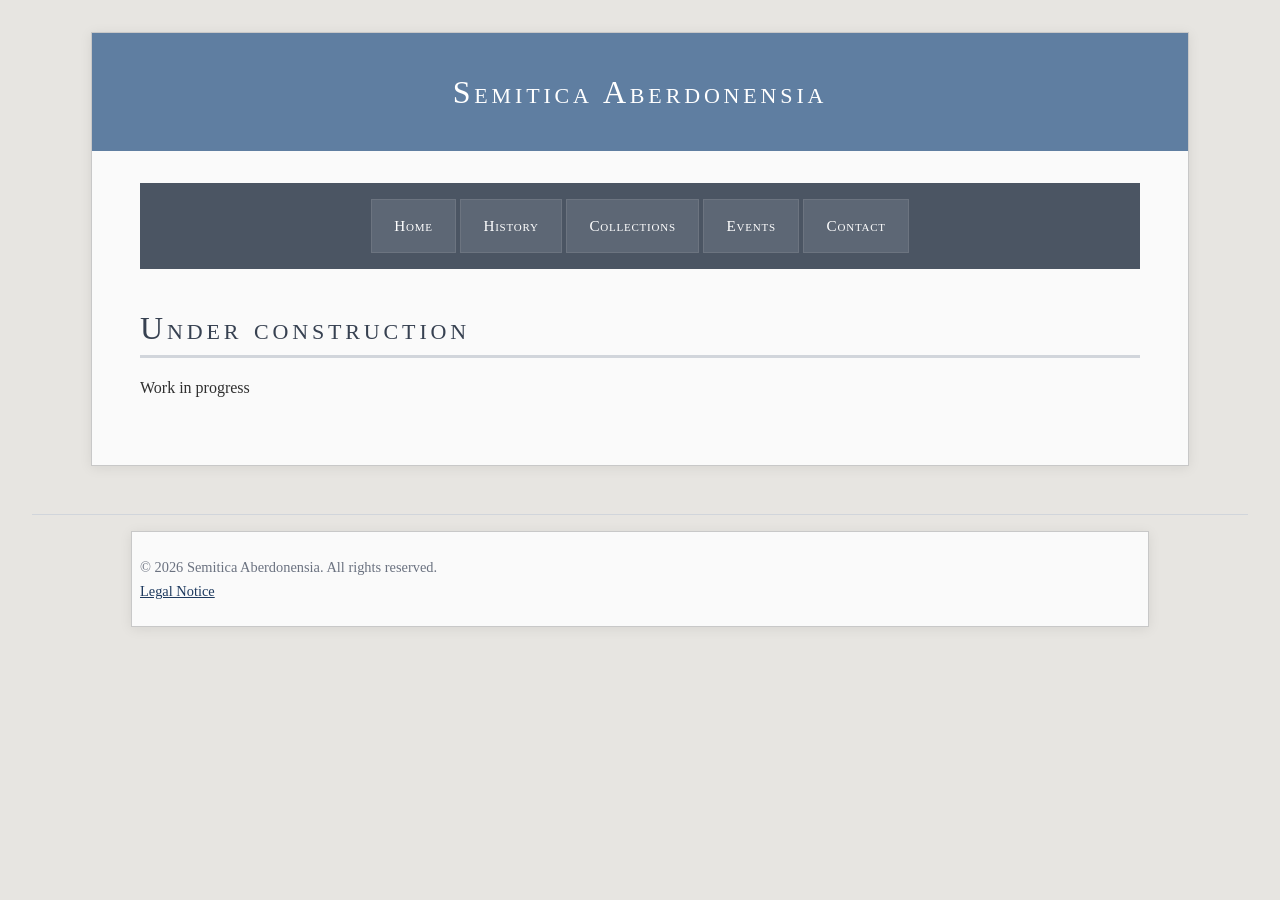
==== index.html @ 1fd3e900 "Update index.html" ====
<!DOCTYPE html>
<html>
<head>
<meta charset="UTF-8">
<title>Semitica Aberdonensia</title>
<link rel="stylesheet" href="style.css">
<meta name="viewport" content="width=device-width, initial-scale=1">
</head>
<body>
    <div class="container">
    <header>Semitica Aberdonensia</header>
<nav>
    <ul>
        <li><a href="index.html">Home</a></li>
        <li><a href="history.html">History</a></li>
        <li><a href="collections.html">Collections</a></li>
        <li><a href="events.html">Events</a></li>
        <li><a href="contact.html">Contact</a></li>
    </ul>
</nav>
<h1>Under construction</h1>
<p>Work in progress</p>
    </div>
<footer>
    <div class="containerF">
     <p>© 2026 Semitica Aberdonensia. All rights reserved.<br>
            <a href="https://semitica-aberdonensia.github.io/legal.html">Legal Notice</a>
            </p>
    </div>
</footer>
    
</body>

</html>
---- style.css ----
/* Aberdeen granite palette */

body {
    font-family: Georgia, "Times New Roman", serif;
    background-color: #e7e5e1;   /* light granite */
    color: #2f2f2f;
    line-height: 1.7;

    margin: 0;
    padding: 2rem;
}

.container {
    max-width: 1000px;
    margin: 0 auto;
    background: #fafafa;         /* polished granite */
    padding: 3rem;

    box-shadow: 0 2px 12px rgba(0,0,0,0.08);
    border: 1px solid #c8c8c8;
}

.containerF {
    max-width: 1000px;
    margin: 0 auto;
    background: #fafafa;         /* polished granite */
    padding: 0.5rem;

    box-shadow: 0 2px 12px rgba(0,0,0,0.08);
    border: 1px solid #c8c8c8;
}

header {
background: #5f7ea1;
color: white;
padding: 2rem;
margin: -3rem -3rem 2rem -3rem;
text-align: center;
font-variant: small-caps;
letter-spacing: 0.12em;
font-size: 2rem;
}

h1 {
    color: #374151;              /* dark granite */
    font-variant: small-caps;
    letter-spacing: 0.12em;
    margin-bottom: 0.2rem;
    font-weight: normal;
    border-bottom: 3px solid #d1d5db;
}

h2 {
    color: #374151;              /* granite grey */
    font-variant: small-caps;
    border-bottom: 1px solid #d1d5db;
    padding-bottom: 0.3rem;
    margin-top: 2rem;
    font-weight: normal;
}

/* Navigation */

nav {
    background: #4b5563;
    margin-bottom: 2rem;
    padding: 1rem;
}

nav ul {
    list-style: none;
    margin: 0;
    padding: 0;

    display: flex;
    flex-wrap: wrap;
    justify-content: center;
    gap: 0.25rem;
}

nav li {
    margin: 0;
}

nav a {
    display: block;

    background: #5d6775;      /* lighter granite */
    color: #ffffff;

    text-decoration: none;
    padding: 0.8rem 1.4rem;

    font-size: 0.95rem;
    font-variant: small-caps;
    letter-spacing: 0.05em;

    border: 1px solid #6c7480;
}

nav a:hover {
    background: #687382;
     color: #ffffff;
}


/* Links */

a {
    color: #1e3a5f;
}

a:hover {
    color: #365a85;
}

.smallcaps {
    font-variant: small-caps;
}

/* Footer */

footer {
    margin-top: 3rem;
    border-top: 1px solid #d1d5db;
    padding-top: 1rem;
    font-size: 0.9rem;
    color: #6b7280;
}

/* Smartphones */

@media (max-width: 768px) {

    body {
        padding: 0.5rem;
    }

    .container {
        padding: 1rem;
    }

    header {
        margin: -1rem -1rem 1rem -1rem;
        padding: 1.25rem;
        font-size: 1.4rem;
    }

    h1 {
        font-size: 2rem;
        letter-spacing: 0.06em;
    }

    nav ul {
        display: flex;
        flex-wrap: wrap;
        justify-content: center;
    }

    nav a {
        padding: 0.7rem 0.9rem;
        font-size: 0.85rem;
    }
}
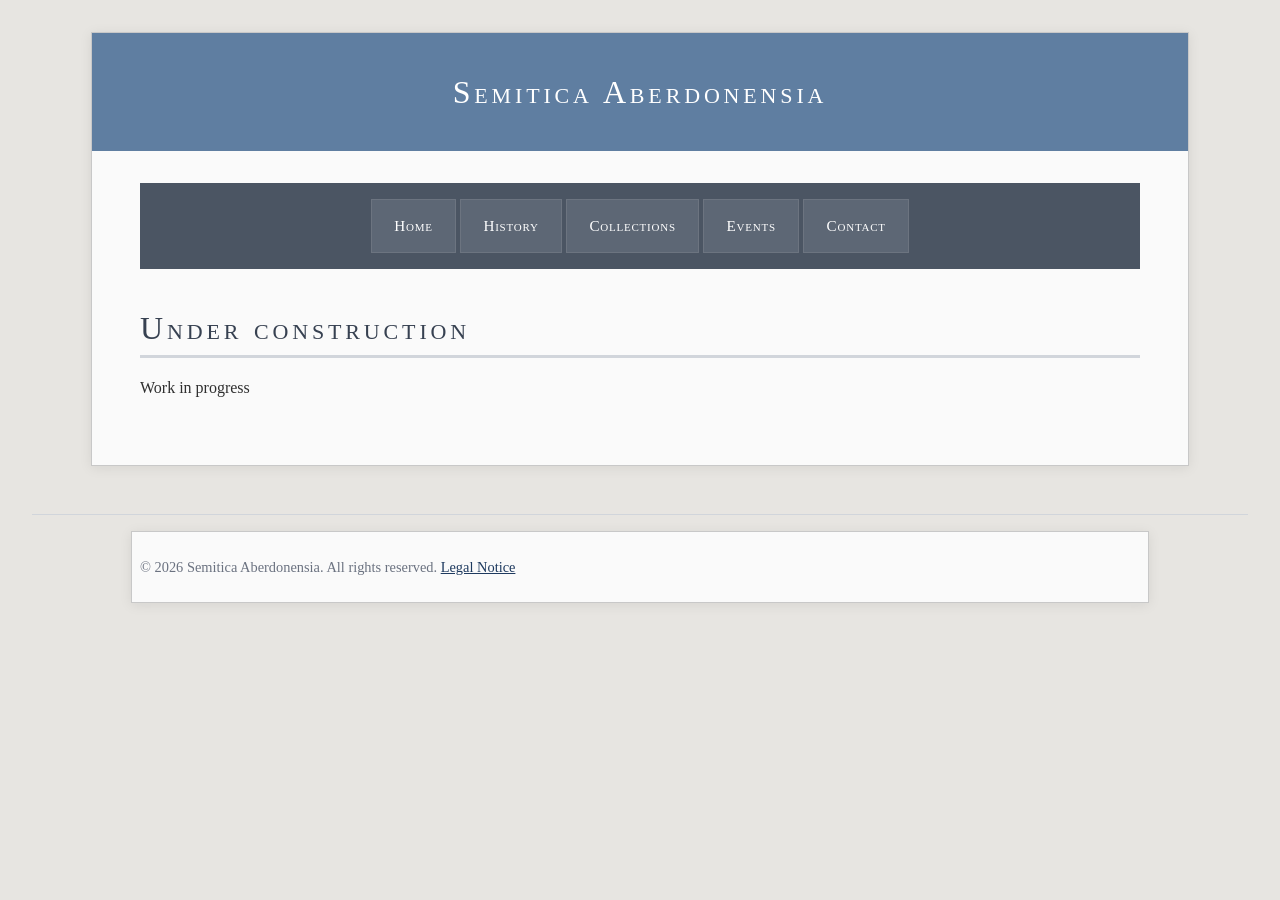
==== commit a26a2373: "Update index.html" ====
--- a/index.html
+++ b/index.html
@@ -23,8 +23,7 @@
     </div>
 <footer>
     <div class="containerF">
-     <p>© 2026 Semitica Aberdonensia. All rights reserved.<br>
-            <a href="https://semitica-aberdonensia.github.io/legal.html">Legal Notice</a>
+     <p>© 2026 Semitica Aberdonensia. All rights reserved. <a href="https://semitica-aberdonensia.github.io/legal.html">Legal Notice</a>
             </p>
     </div>
 </footer>
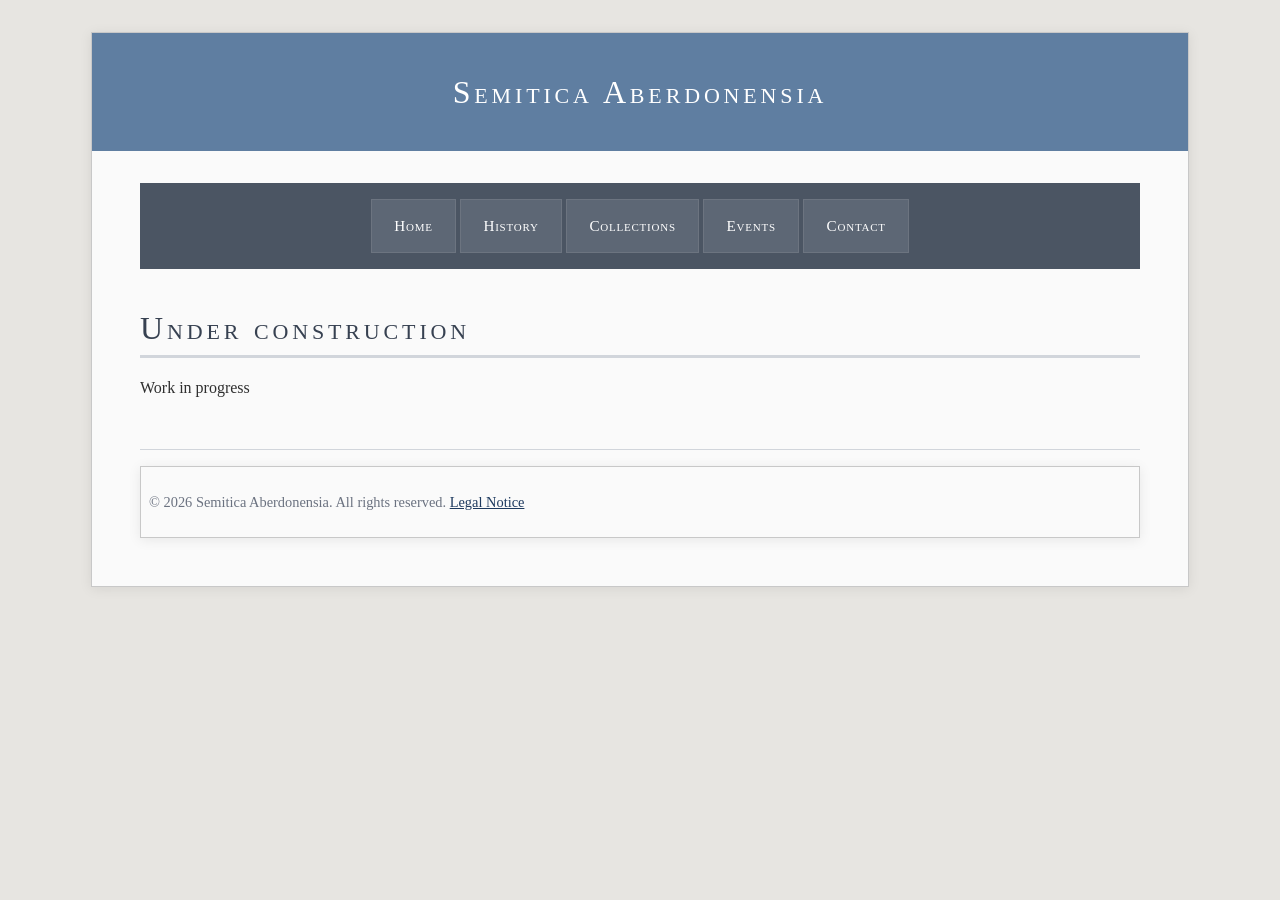
==== commit 5b581342: "Update index.html" ====
--- a/index.html
+++ b/index.html
@@ -20,7 +20,7 @@
 </nav>
 <h1>Under construction</h1>
 <p>Work in progress</p>
-    </div>
+ 
 <footer>
     <div class="containerF">
      <p>© 2026 Semitica Aberdonensia. All rights reserved. <a href="https://semitica-aberdonensia.github.io/legal.html">Legal Notice</a>
@@ -28,6 +28,7 @@
     </div>
 </footer>
     
+    </div>
 </body>
 
 </html>
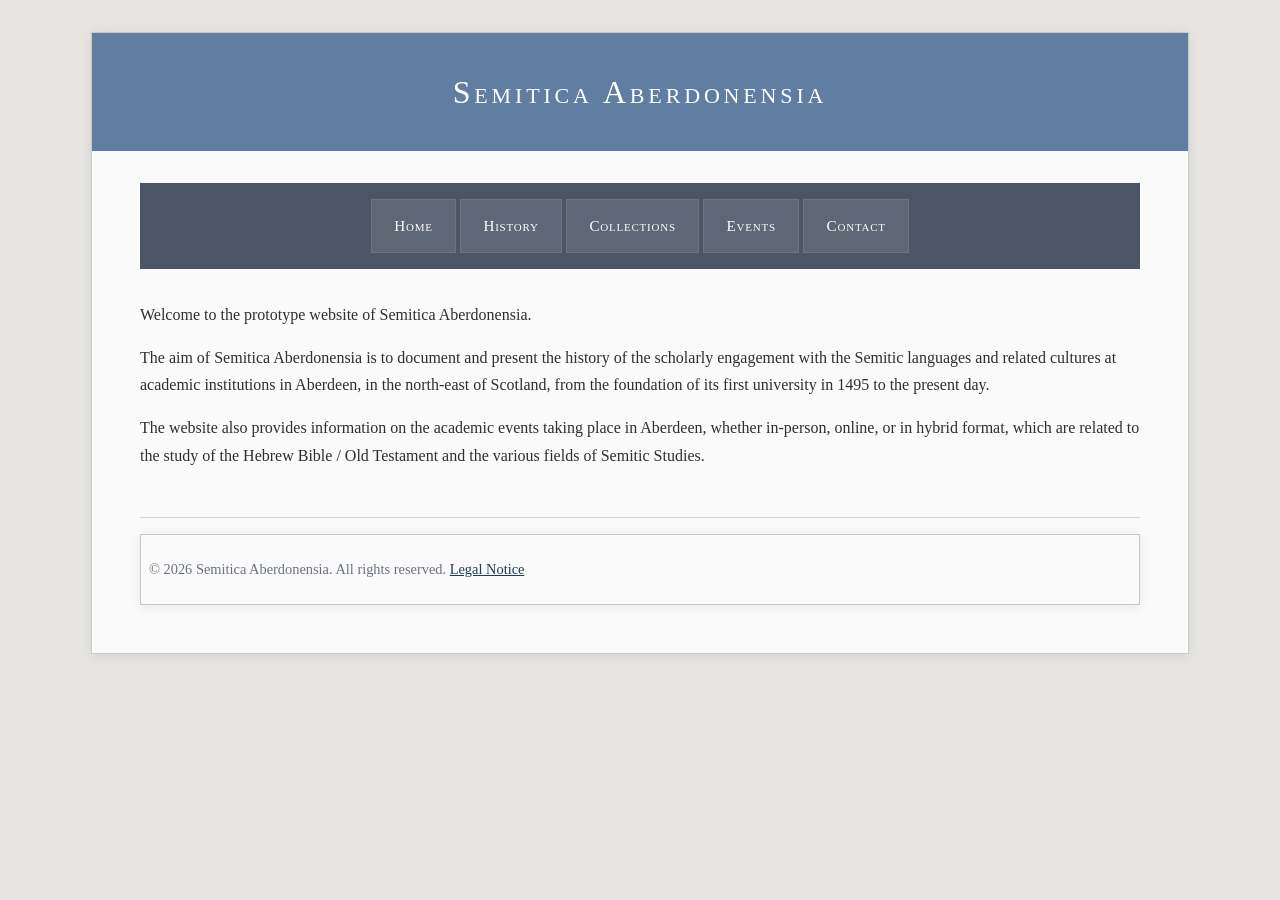
==== commit 16cc9a2d: "Update index.html" ====
--- a/index.html
+++ b/index.html
@@ -18,8 +18,11 @@
         <li><a href="contact.html">Contact</a></li>
     </ul>
 </nav>
-<h1>Under construction</h1>
-<p>Work in progress</p>
+
+<p>Welcome to the prototype website of Semitica Aberdonensia.</p> 
+<p>The aim of Semitica Aberdonensia is to document and present the history of the scholarly engagement with the Semitic languages and related cultures at academic institutions in Aberdeen, in the north-east of Scotland, from the foundation of its first university in 1495 to the present day.</p> 
+<p>The website also provides information on the academic events taking place in Aberdeen, whether in-person, online, or in hybrid format, which are related to the study of the Hebrew Bible / Old Testament and the various fields of Semitic Studies.</p>
+
  
 <footer>
     <div class="containerF">
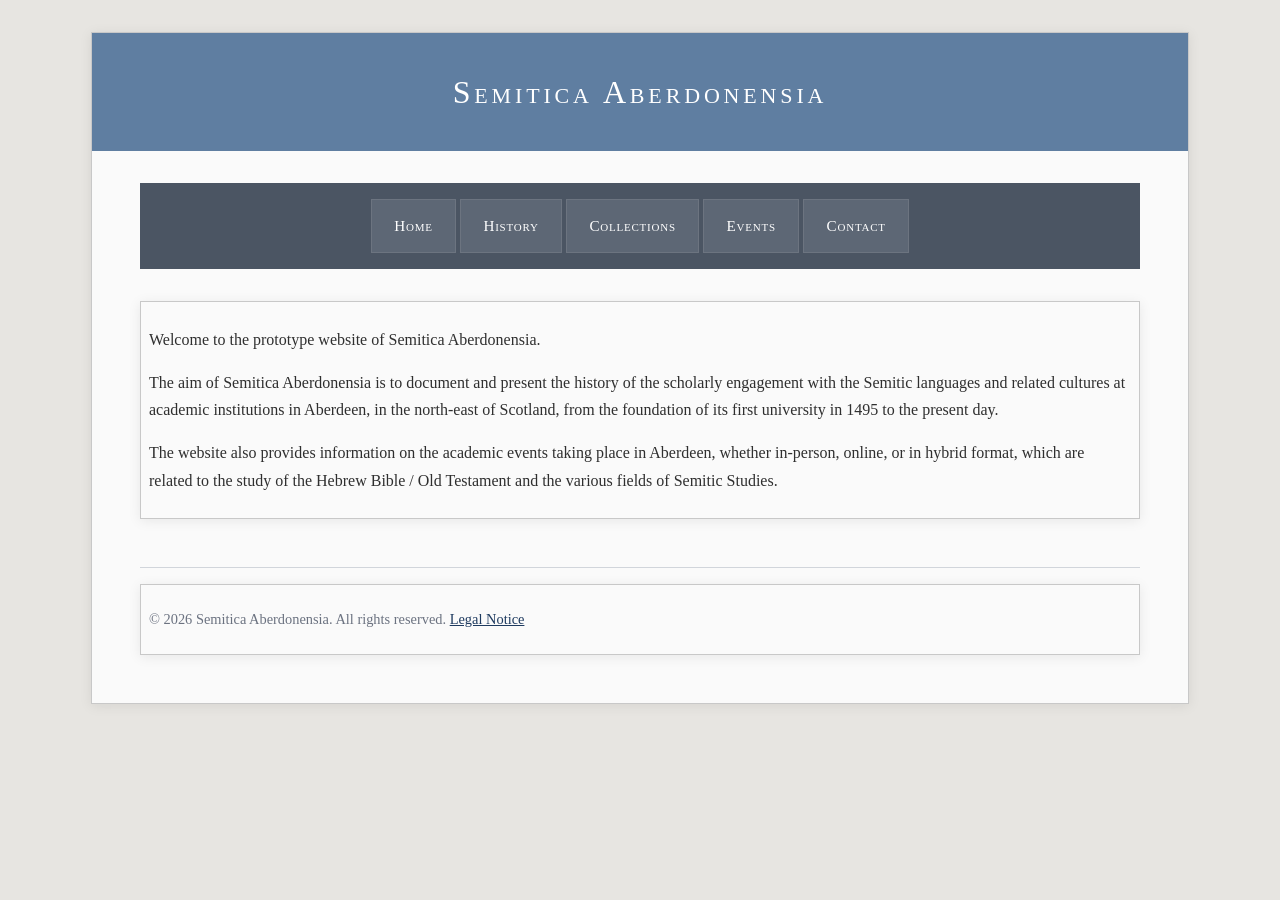
==== commit 5d885327: "Update index.html" ====
--- a/index.html
+++ b/index.html
@@ -18,11 +18,11 @@
         <li><a href="contact.html">Contact</a></li>
     </ul>
 </nav>
-
+ <div class="containerF">
 <p>Welcome to the prototype website of Semitica Aberdonensia.</p> 
 <p>The aim of Semitica Aberdonensia is to document and present the history of the scholarly engagement with the Semitic languages and related cultures at academic institutions in Aberdeen, in the north-east of Scotland, from the foundation of its first university in 1495 to the present day.</p> 
 <p>The website also provides information on the academic events taking place in Aberdeen, whether in-person, online, or in hybrid format, which are related to the study of the Hebrew Bible / Old Testament and the various fields of Semitic Studies.</p>
-
+ </div>
  
 <footer>
     <div class="containerF">
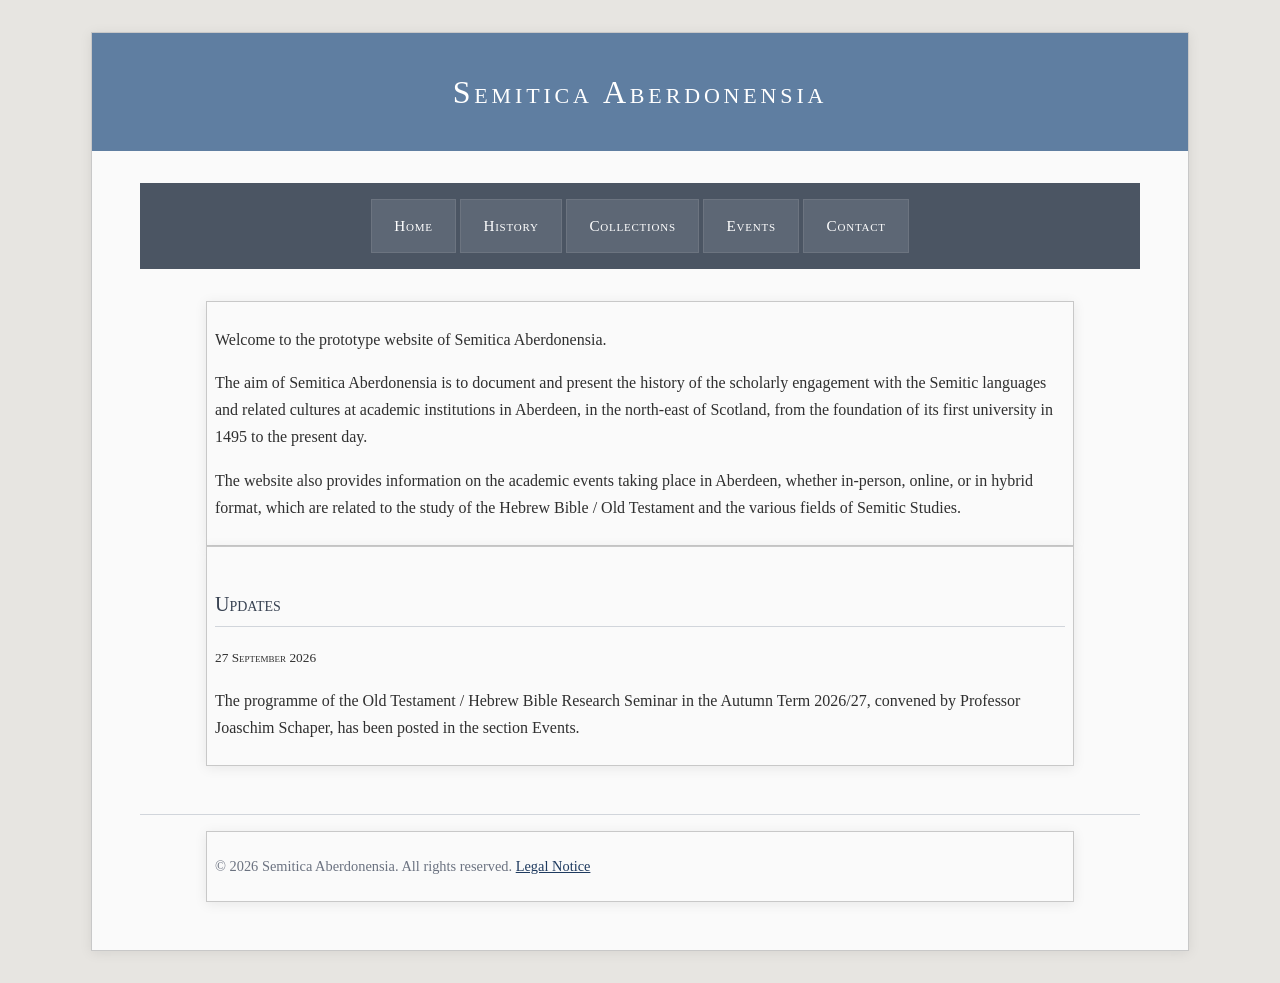
==== commit f4bdff5d: "Update index.html" ====
--- a/index.html
+++ b/index.html
@@ -23,7 +23,12 @@
 <p>The aim of Semitica Aberdonensia is to document and present the history of the scholarly engagement with the Semitic languages and related cultures at academic institutions in Aberdeen, in the north-east of Scotland, from the foundation of its first university in 1495 to the present day.</p> 
 <p>The website also provides information on the academic events taking place in Aberdeen, whether in-person, online, or in hybrid format, which are related to the study of the Hebrew Bible / Old Testament and the various fields of Semitic Studies.</p>
  </div>
- 
+
+ <div class="containerF">
+<small><h2>Updates</h2></small>
+  <small><span style="font-variant: small-caps;">27 September 2026</span></small>
+    <p>The programme of the Old Testament / Hebrew Bible Research Seminar in the Autumn Term 2026/27, convened by Professor Joaschim Schaper, has been posted in the section Events.</p>
+ </div>
 <footer>
     <div class="containerF">
      <p>© 2026 Semitica Aberdonensia. All rights reserved. <a href="https://semitica-aberdonensia.github.io/legal.html">Legal Notice</a>
--- a/style.css
+++ b/style.css
@@ -28,6 +28,7 @@
 
     box-shadow: 0 2px 12px rgba(0,0,0,0.08);
     border: 1px solid #c8c8c8;
+    width: 85%;
 }
 
 header {
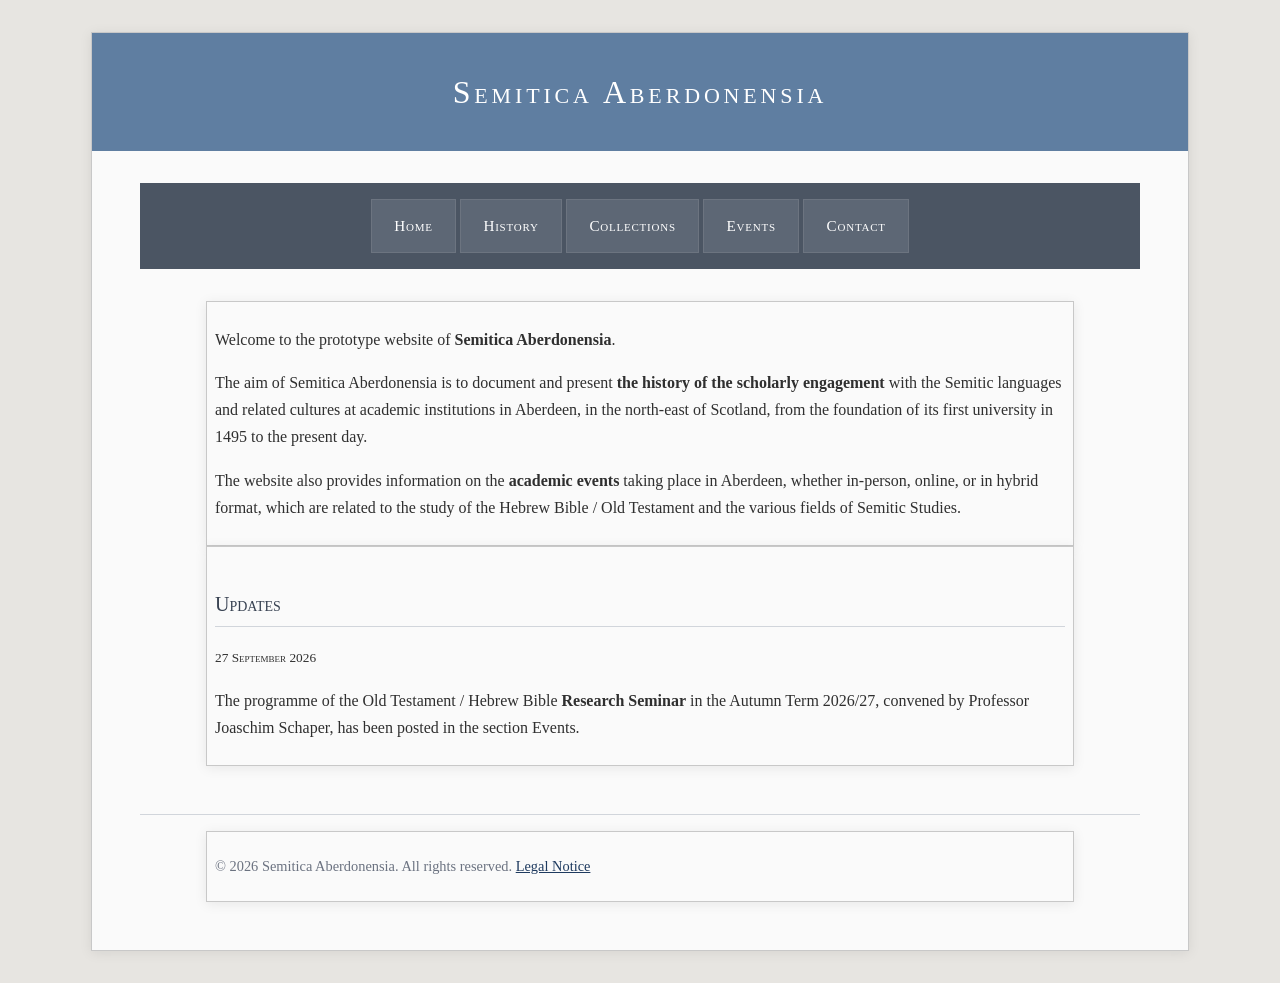
==== commit 69c8f303: "Update index.html" ====
--- a/index.html
+++ b/index.html
@@ -19,15 +19,15 @@
     </ul>
 </nav>
  <div class="containerF">
-<p>Welcome to the prototype website of Semitica Aberdonensia.</p> 
-<p>The aim of Semitica Aberdonensia is to document and present the history of the scholarly engagement with the Semitic languages and related cultures at academic institutions in Aberdeen, in the north-east of Scotland, from the foundation of its first university in 1495 to the present day.</p> 
-<p>The website also provides information on the academic events taking place in Aberdeen, whether in-person, online, or in hybrid format, which are related to the study of the Hebrew Bible / Old Testament and the various fields of Semitic Studies.</p>
+<p>Welcome to the prototype website of <b>Semitica Aberdonensia</b>.</p> 
+<p>The aim of Semitica Aberdonensia is to document and present <b>the history of the scholarly engagement</b> with the Semitic languages and related cultures at academic institutions in Aberdeen, in the north-east of Scotland, from the foundation of its first university in 1495 to the present day.</p> 
+<p>The website also provides information on the <b>academic events</b> taking place in Aberdeen, whether in-person, online, or in hybrid format, which are related to the study of the Hebrew Bible / Old Testament and the various fields of Semitic Studies.</p>
  </div>
 
  <div class="containerF">
 <small><h2>Updates</h2></small>
   <small><span style="font-variant: small-caps;">27 September 2026</span></small>
-    <p>The programme of the Old Testament / Hebrew Bible Research Seminar in the Autumn Term 2026/27, convened by Professor Joaschim Schaper, has been posted in the section Events.</p>
+    <p>The programme of the Old Testament / Hebrew Bible <b>Research Seminar</b> in the Autumn Term 2026/27, convened by Professor Joaschim Schaper, has been posted in the section Events.</p>
  </div>
 <footer>
     <div class="containerF">
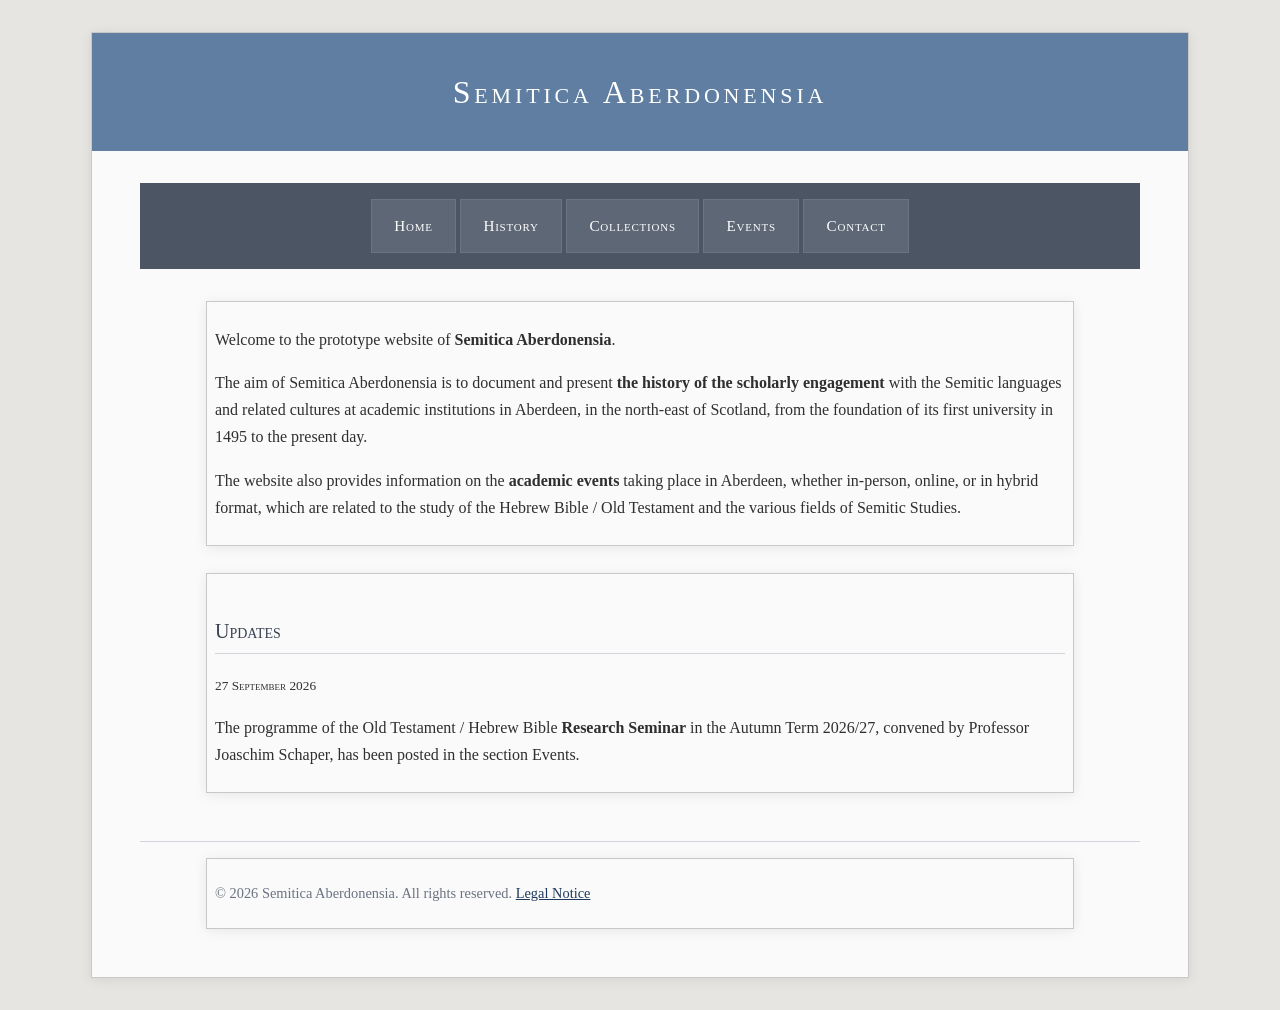
==== commit 91afa3cf: "Update index.html" ====
--- a/index.html
+++ b/index.html
@@ -23,7 +23,7 @@
 <p>The aim of Semitica Aberdonensia is to document and present <b>the history of the scholarly engagement</b> with the Semitic languages and related cultures at academic institutions in Aberdeen, in the north-east of Scotland, from the foundation of its first university in 1495 to the present day.</p> 
 <p>The website also provides information on the <b>academic events</b> taking place in Aberdeen, whether in-person, online, or in hybrid format, which are related to the study of the Hebrew Bible / Old Testament and the various fields of Semitic Studies.</p>
  </div>
-
+<br>
  <div class="containerF">
 <small><h2>Updates</h2></small>
   <small><span style="font-variant: small-caps;">27 September 2026</span></small>
